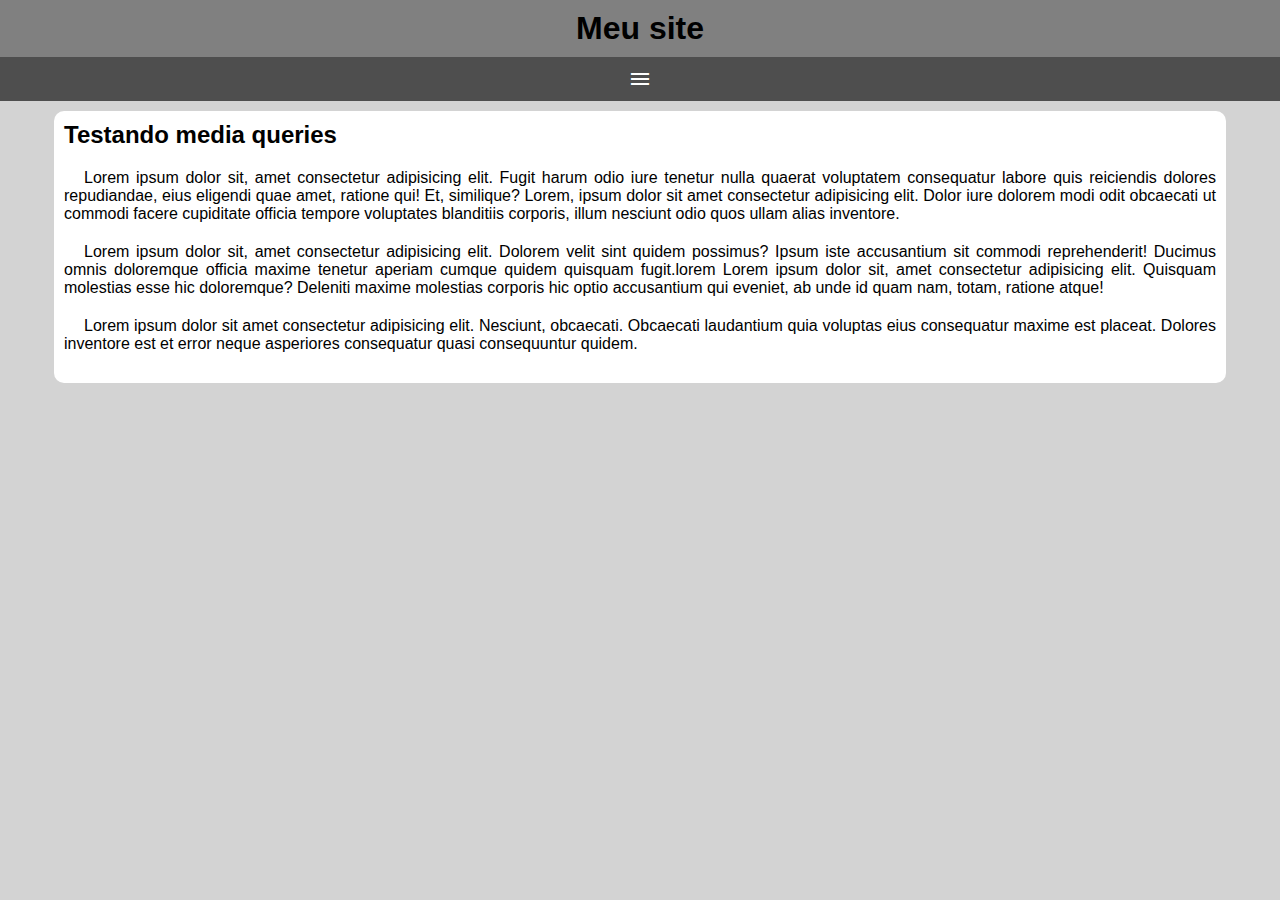
==== exercicios/modulo4/ex026/mq005/index.html @ fa92eaac "1" ====
<!DOCTYPE html>
<html lang="pt-br">
<head>
    <meta charset="UTF-8">
    <meta name="viewport" content="width=device-width, initial-scale=1.0">
    <title>Media query</title>
    <link rel="stylesheet" href="estilos/style.css">
    <link href="https://fonts.googleapis.com/icon?family=Material+Icons" rel="stylesheet">
</head>
<body>
    <header>
        <h1>Meu site        </h1>
        <i id="burguer" class="material-icons" onclick="clickMenu()">menu</i>
        <menu id="itens">
            <ul>
                <li><a href="#">Opção 1</a></li>
                <li><a href="#">Opção 2</a></li>
                <li><a href="#">Opção 3</a></li>
                <li><a href="#">Opção 4</a></li>
                <li><a href="#">Opção 5</a></li>
            </ul>
        </menu>
    </header>
        <main>
            <article>
                <h2>Testando media queries</h2>
                <p>Lorem ipsum dolor sit, amet consectetur adipisicing elit. Fugit harum odio iure tenetur nulla quaerat voluptatem consequatur labore quis reiciendis dolores repudiandae, eius eligendi quae amet, ratione qui! Et, similique? Lorem, ipsum dolor sit amet consectetur adipisicing elit. Dolor iure dolorem modi odit obcaecati ut commodi facere cupiditate officia tempore voluptates blanditiis corporis, illum nesciunt odio quos ullam alias inventore.</p>
                <p>Lorem ipsum dolor sit, amet consectetur adipisicing elit. Dolorem velit sint quidem possimus? Ipsum iste accusantium sit commodi reprehenderit! Ducimus omnis doloremque officia maxime tenetur aperiam cumque quidem quisquam fugit.lorem Lorem ipsum dolor sit, amet consectetur adipisicing elit. Quisquam molestias esse hic doloremque? Deleniti maxime molestias corporis hic optio accusantium qui eveniet, ab unde id quam nam, totam, ratione atque!</p>
                <p>Lorem ipsum dolor sit amet consectetur adipisicing elit. Nesciunt, obcaecati. Obcaecati laudantium quia voluptas eius consequatur maxime est placeat. Dolores inventore est et error neque asperiores consequatur quasi consequuntur quidem.</p>
            </article>
        </main>
    <script>
        function clickMenu(){
            if (itens.style.display == 'block'){
                itens.style.display = 'none'
            }else{
                itens.style.display = 'block'
            }
        }
    </script>
</body>
</html>
---- exercicios/modulo4/ex026/mq005/estilos/style.css ----
@charset "UTF-8";

*{
    font-family: Arial, Helvetica, sans-serif;

    margin: 0px;
    padding: 0px;
}

body,html{
    
    background-color: lightgrey;
}

header{
    background-color: gray;
}
header > h1{
    padding: 10px;
    text-align: center;
}

i#burguer{
    background-color: rgb(78, 78, 78);
    color: white;
    display: block;
    text-align: center;
    padding: 10px;
    cursor: pointer;
}
i#burguer:hover{
    background-color: white;
    color: black;
}

menu{
    display: none;
}

menu > ul{
    list-style-type: none;
}

menu > ul > li > a {
    display: block;
    padding: 10px;
    text-decoration: none;
    text-align: center;
    background-color: rgb(87, 87, 87);
    color: white;
    border-top: 2px solid grey;
}
menu > ul > li > a:hover {
    background-color: grey;
}
main{
    width: 90vw;
    background-color: white;
    margin: auto;
    padding: 10px;
    margin-top: 10px;
    border-radius: 10px;
}
article > h2{
    padding-bottom: 20px;
}

article > p{
    text-align: justify;
    margin-bottom: 20px;
    text-indent: 20px;
}
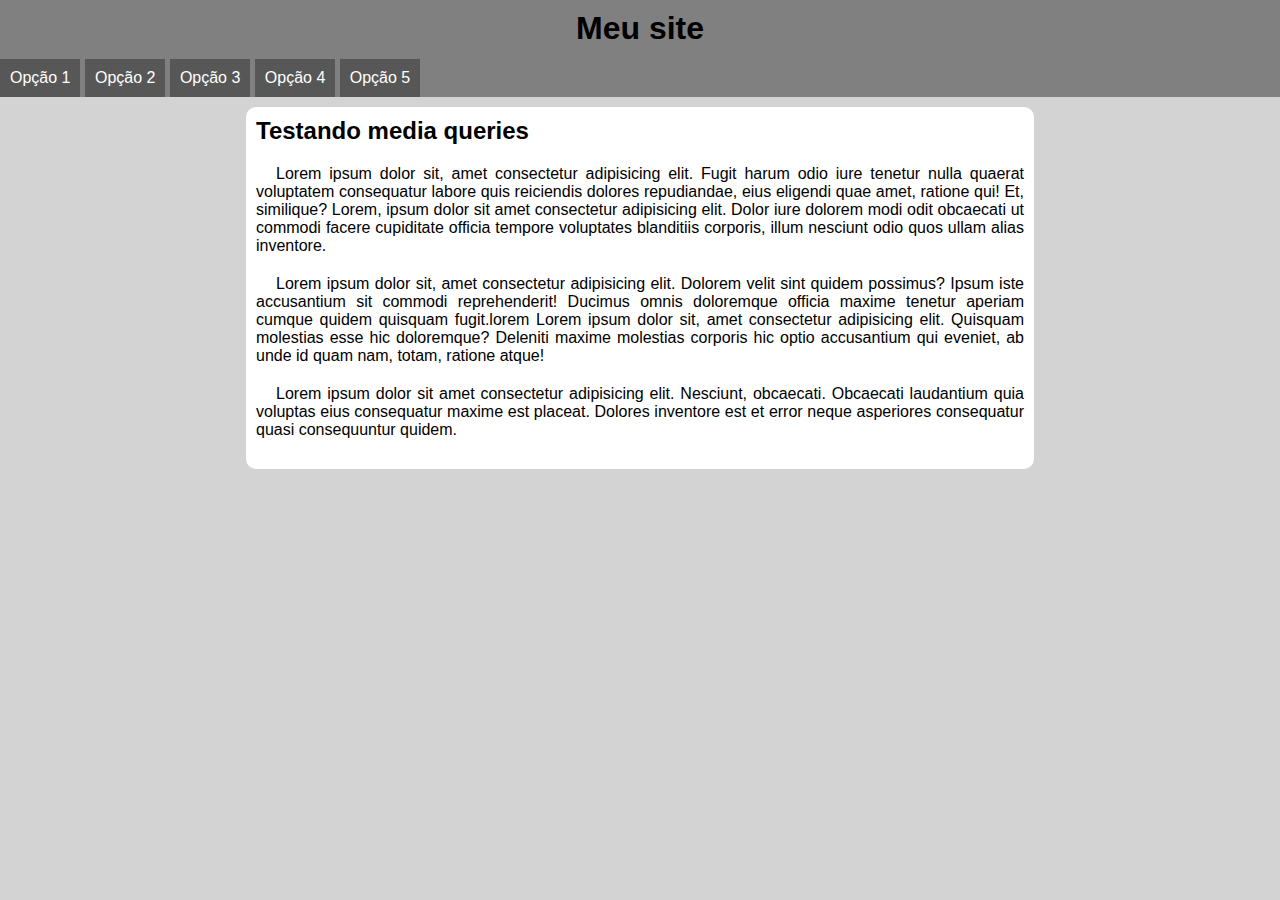
==== commit d247c4cb: "1" ====
--- a/exercicios/modulo4/ex026/mq005/index.html
+++ b/exercicios/modulo4/ex026/mq005/index.html
@@ -5,9 +5,10 @@
     <meta name="viewport" content="width=device-width, initial-scale=1.0">
     <title>Media query</title>
     <link rel="stylesheet" href="estilos/style.css">
+    <link rel="stylesheet" href="estilos/mediaquery.css">
     <link href="https://fonts.googleapis.com/icon?family=Material+Icons" rel="stylesheet">
 </head>
-<body>
+<body onresize="mudouTamanho()">
     <header>
         <h1>Meu site        </h1>
         <i id="burguer" class="material-icons" onclick="clickMenu()">menu</i>
@@ -30,6 +31,14 @@
             </article>
         </main>
     <script>
+        function mudouTamanho(){
+            if(window.innerWidth >= 768){
+                itens.style.display = 'block'
+            }else{
+                itens.style.display = 'none'
+            }
+        }
+
         function clickMenu(){
             if (itens.style.display == 'block'){
                 itens.style.display = 'none'
--- a/exercicios/modulo4/ex026/mq005/estilos/mediaquery.css
+++ b/exercicios/modulo4/ex026/mq005/estilos/mediaquery.css
@@ -0,0 +1,17 @@
+@charset "UTF-8";
+
+@media screen and (min-width: 768px){
+    i#burguer {
+        display: none;
+    }
+
+    menu{
+        display: block;
+    }
+    menu > ul > li {
+        display: inline-block;
+    }
+    main{
+        width: 768px;
+    }
+}